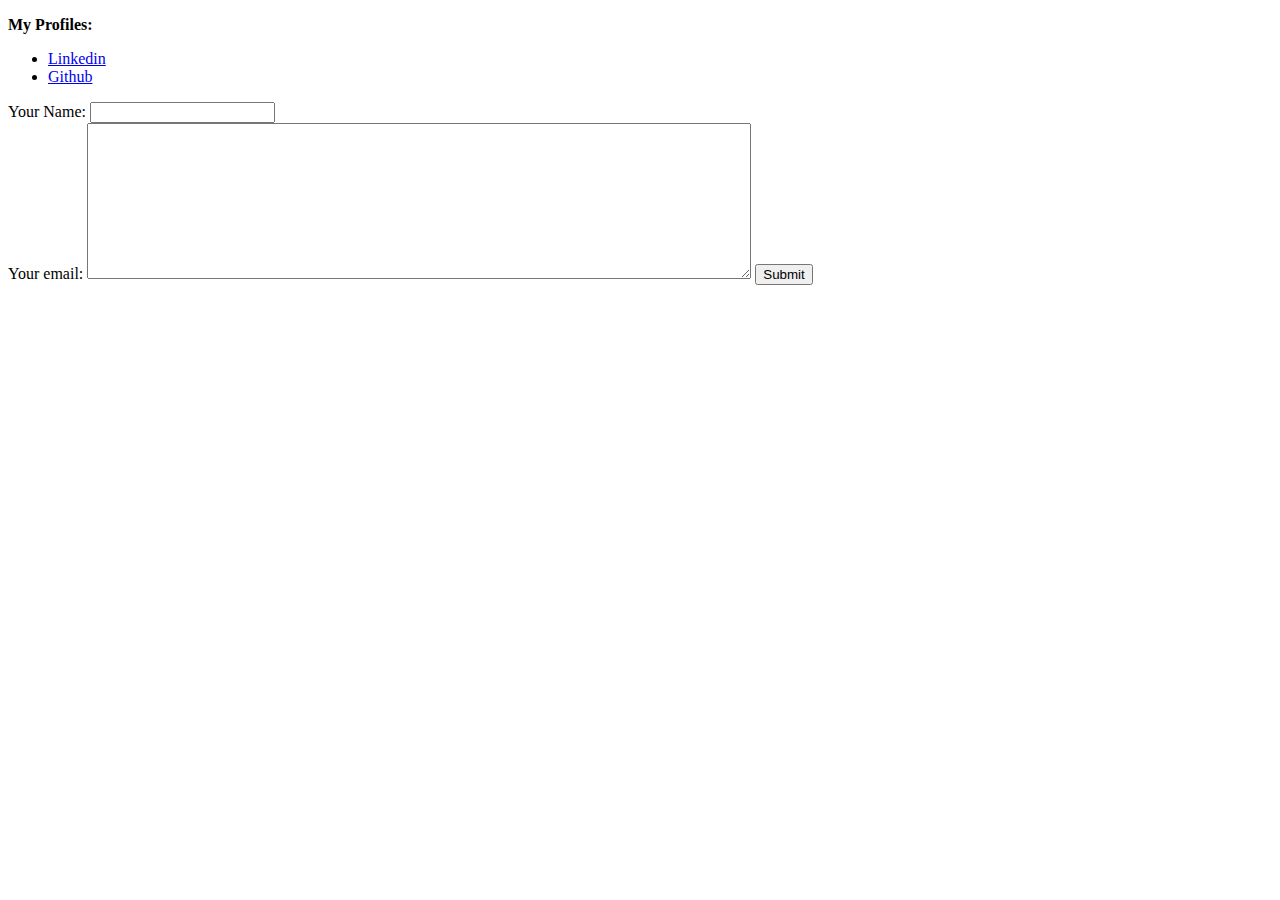
==== Aditional Web Pages/contact_me.html @ acbdda8e "Added initial personal information to my website;" ====
<!DOCTYPE html>
<html lang="en" dir="ltr">
  <head>
    <meta charset="utf-8">
    <title>Contact Me</title>
  </head>
  <body>
    <p><strong>My Profiles:</strong></p>
    <ul>
      <li>
        <a href="https://www.linkedin.com/in/catiapinto1996/">Linkedin</a>
      </li>
      <li>
        <a href="https://www.linkedin.com/in/catiapinto1996/">Github</a>
      </li>
    </ul>

    <!-- opens action="mailto:catiapspinto96@gmail.com" an email box for the user to message me -->
    <form class="" action="mailto:catiapspinto96@gmail.com" method="post" enctype="text/pain">
      <label for="">Your Name: </label>
      <input type="text" name="" value=""> <!-- store the user information-->
      <br>
      <label for="">Your email: </label>
      <textarea name="name" rows="10" cols="80"></textarea> <!-- rows = how tall || cols == how hide it should be -->
      <input type="submit" name=""> <!-- subtmit button -->
    </form>
  </body>
</html>
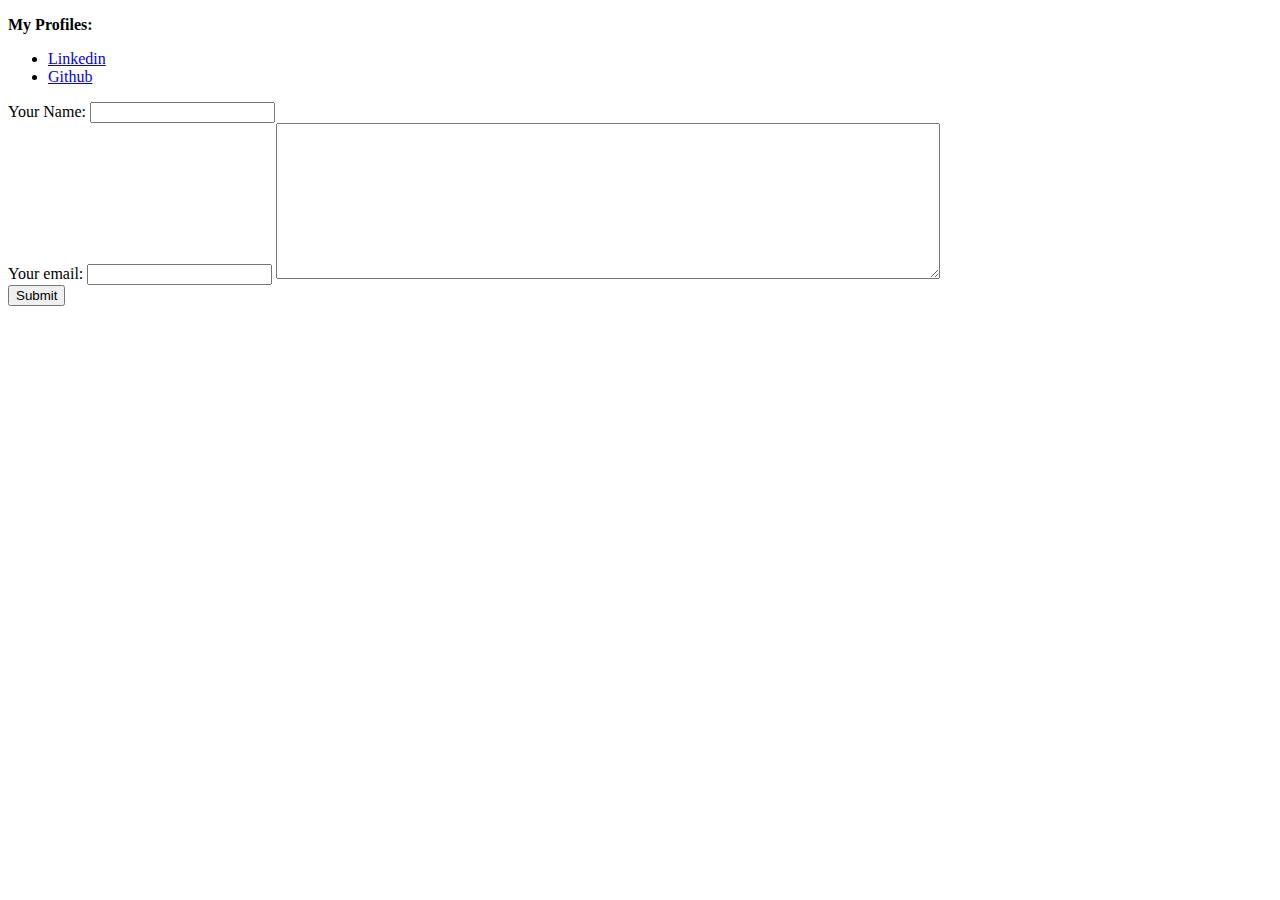
==== commit 3cc8b373: "added some basic CSS" ====
--- a/Aditional Web Pages/contact_me.html
+++ b/Aditional Web Pages/contact_me.html
@@ -18,10 +18,12 @@
     <!-- opens action="mailto:catiapspinto96@gmail.com" an email box for the user to message me -->
     <form class="" action="mailto:catiapspinto96@gmail.com" method="post" enctype="text/pain">
       <label for="">Your Name: </label>
-      <input type="text" name="" value=""> <!-- store the user information-->
+      <input type="text" name="yourName" value=""> <!-- store the user information-->
       <br>
       <label for="">Your email: </label>
-      <textarea name="name" rows="10" cols="80"></textarea> <!-- rows = how tall || cols == how hide it should be -->
+      <input type="email" name="yourEmail" value=""> <!-- value identifies the data inside the input's -->
+      <textarea name="yourMessage" rows="10" cols="80"></textarea> <!-- rows = how tall || cols == how hide it should be -->
+      <br>
       <input type="submit" name=""> <!-- subtmit button -->
     </form>
   </body>
